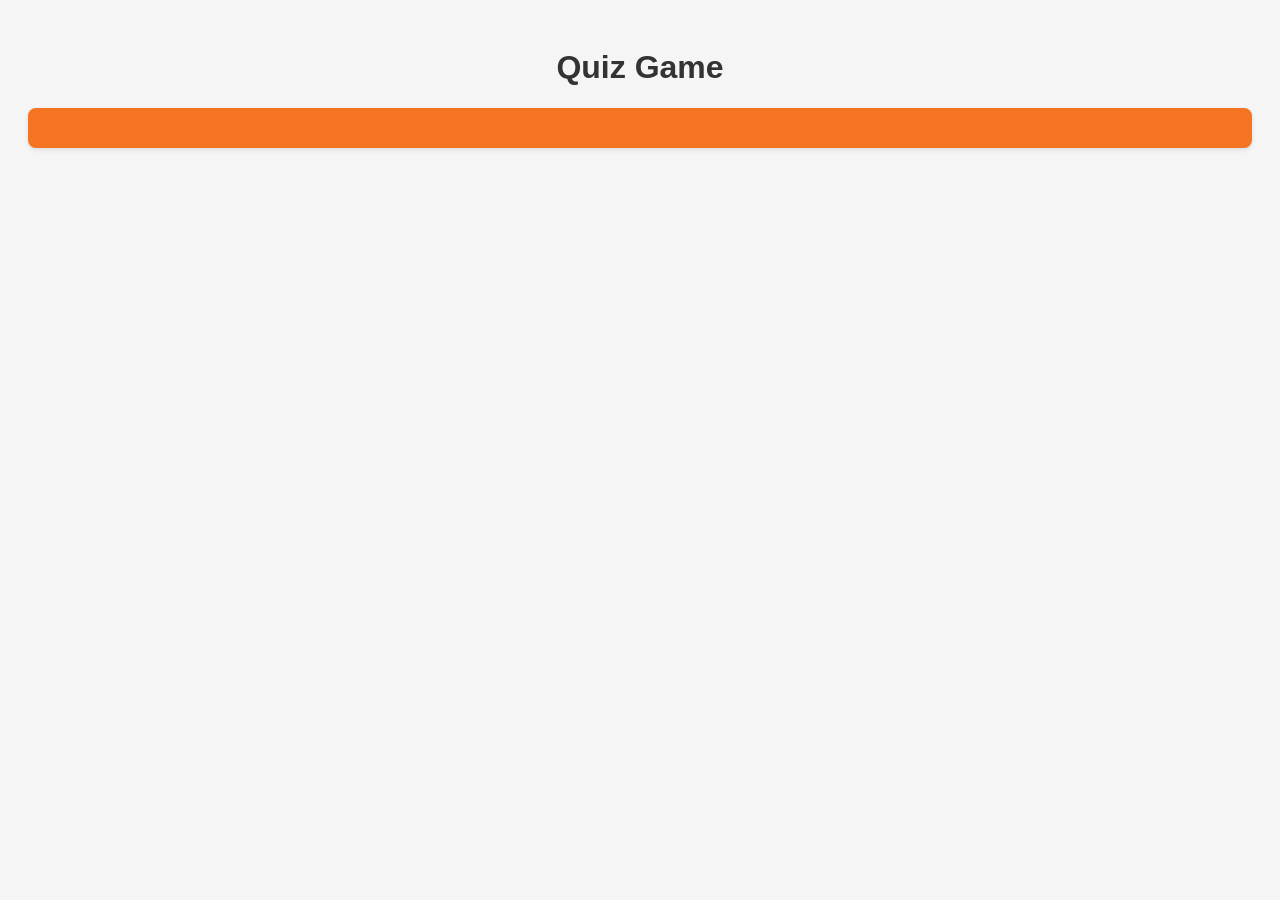
==== index.html @ 70eedc82 "first" ====
<!DOCTYPE html>
<html>

<head>
  <title>Quiz Game</title>
  <link rel="stylesheet" href="style.css" />
</head>

<body>
  <h1>Quiz Game</h1>
  <div id="question"></div>
  <div id="options"></div>
  <div id="score"></div>
  <script src="quiz3.js"></script>
</body>

</html>
---- style.css ----
body {
  font-family: Arial, sans-serif;
  background-color: #f5f5f5;
  padding: 20px;
}

h1 {
  text-align: center;
  color: #333;
}

#question {
  background-color: #f57424;
  color: #fff;
  border-radius: 8px;
  padding: 20px;
  margin-bottom: 20px;
  text-align: center;
  font-size: 20px;
  box-shadow: 0 2px 4px rgba(0, 0, 0, 0.1);
}

#options {
  display: flex;
  background-color: #a1a1a1;
  width: 50%;
  border-radius: 8px;
  flex-direction: column;
  margin: auto;
  margin-bottom: 20px;
}

#options button {
  display: block;
  width: 300px;
  height: 40px;
  cursor: pointer;
  margin: auto;
  margin-bottom: 10px;
  font-family: "Times New Roman", Times, serif;
  font-size: 20px;
  font-weight: bold;
  border-radius: 8px;
}

#options button:hover {
  background-color: #f57424;
}

#btn {
  display: flex;
  width: 50%;
  margin: auto;
  justify-content: flex-end;
}

#next {
  display: inline-block;

  background-color: #0084ff;
  color: #fff;
  border: none;
  border-radius: 20px;
  padding: 10px 20px;
  font-size: 16px;
  cursor: pointer;
}

#next:hover {
  background-color: #0060c0;
}

#score {
  text-align: center;
  font-size: 20px;
  font-weight: bold;
  color: #333;
}
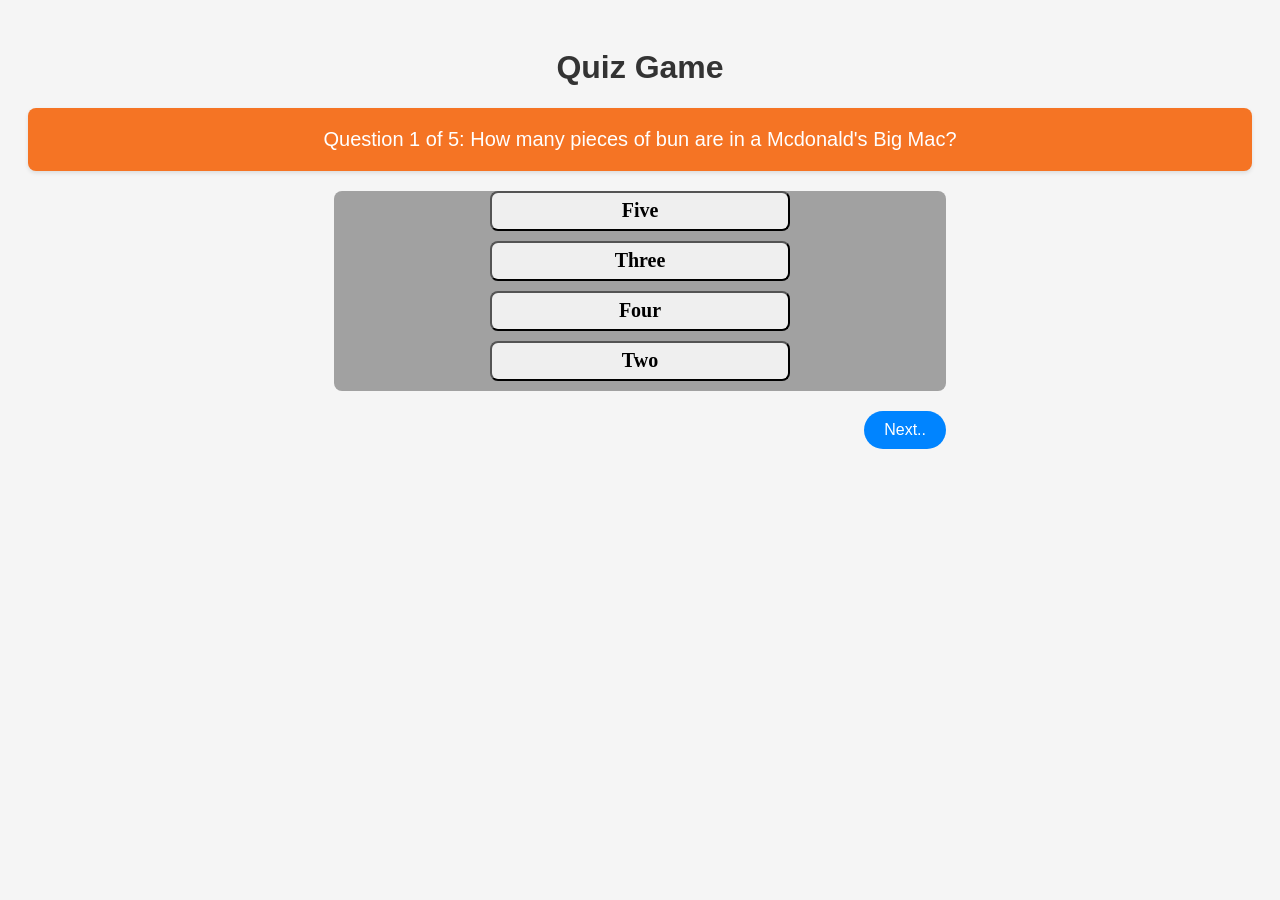
==== commit 043344cb: "Add files via upload" ====
--- a/index.html
+++ b/index.html
@@ -1,17 +1,19 @@
-<!DOCTYPE html>
-<html>
-
-<head>
-  <title>Quiz Game</title>
-  <link rel="stylesheet" href="style.css" />
-</head>
-
-<body>
-  <h1>Quiz Game</h1>
-  <div id="question"></div>
-  <div id="options"></div>
-  <div id="score"></div>
-  <script src="quiz3.js"></script>
-</body>
-
-</html>+<!DOCTYPE html>
+<html>
+  <head>
+    <title>Quiz Game</title>
+    <link rel="stylesheet" href="style.css" />
+  </head>
+  <body>
+    <h1>Quiz Game</h1>
+    <div id="question"></div>
+    <div id="options"></div>
+    <div id="score"></div>
+    <!-- 3.1... next button -->
+    <div id="btn">
+      <button id="next">Next..</button>
+    </div>
+
+    <script src="quiz3.js"></script>
+  </body>
+</html>
--- a/style.css
+++ b/style.css
@@ -1,78 +1,78 @@
-body {
-  font-family: Arial, sans-serif;
-  background-color: #f5f5f5;
-  padding: 20px;
-}
-
-h1 {
-  text-align: center;
-  color: #333;
-}
-
-#question {
-  background-color: #f57424;
-  color: #fff;
-  border-radius: 8px;
-  padding: 20px;
-  margin-bottom: 20px;
-  text-align: center;
-  font-size: 20px;
-  box-shadow: 0 2px 4px rgba(0, 0, 0, 0.1);
-}
-
-#options {
-  display: flex;
-  background-color: #a1a1a1;
-  width: 50%;
-  border-radius: 8px;
-  flex-direction: column;
-  margin: auto;
-  margin-bottom: 20px;
-}
-
-#options button {
-  display: block;
-  width: 300px;
-  height: 40px;
-  cursor: pointer;
-  margin: auto;
-  margin-bottom: 10px;
-  font-family: "Times New Roman", Times, serif;
-  font-size: 20px;
-  font-weight: bold;
-  border-radius: 8px;
-}
-
-#options button:hover {
-  background-color: #f57424;
-}
-
-#btn {
-  display: flex;
-  width: 50%;
-  margin: auto;
-  justify-content: flex-end;
-}
-
-#next {
-  display: inline-block;
-
-  background-color: #0084ff;
-  color: #fff;
-  border: none;
-  border-radius: 20px;
-  padding: 10px 20px;
-  font-size: 16px;
-  cursor: pointer;
-}
-
-#next:hover {
-  background-color: #0060c0;
-}
-
-#score {
-  text-align: center;
-  font-size: 20px;
-  font-weight: bold;
-  color: #333;
-}
+body {
+  font-family: Arial, sans-serif;
+  background-color: #f5f5f5;
+  padding: 20px;
+}
+
+h1 {
+  text-align: center;
+  color: #333;
+}
+
+#question {
+  background-color: #f57424;
+  color: #fff;
+  border-radius: 8px;
+  padding: 20px;
+  margin-bottom: 20px;
+  text-align: center;
+  font-size: 20px;
+  box-shadow: 0 2px 4px rgba(0, 0, 0, 0.1);
+}
+
+#options {
+  display: flex;
+  background-color: #a1a1a1;
+  width: 50%;
+  border-radius: 8px;
+  flex-direction: column;
+  margin: auto;
+  margin-bottom: 20px;
+}
+
+#options button {
+  display: block;
+  width: 300px;
+  height: 40px;
+  cursor: pointer;
+  margin: auto;
+  margin-bottom: 10px;
+  font-family: "Times New Roman", Times, serif;
+  font-size: 20px;
+  font-weight: bold;
+  border-radius: 8px;
+}
+
+#options button:hover {
+  background-color: #f57424;
+}
+
+#btn {
+  display: flex;
+  width: 50%;
+  margin: auto;
+  justify-content: flex-end;
+}
+
+#next {
+  display: inline-block;
+
+  background-color: #0084ff;
+  color: #fff;
+  border: none;
+  border-radius: 20px;
+  padding: 10px 20px;
+  font-size: 16px;
+  cursor: pointer;
+}
+
+#next:hover {
+  background-color: #0060c0;
+}
+
+#score {
+  text-align: center;
+  font-size: 20px;
+  font-weight: bold;
+  color: #333;
+}
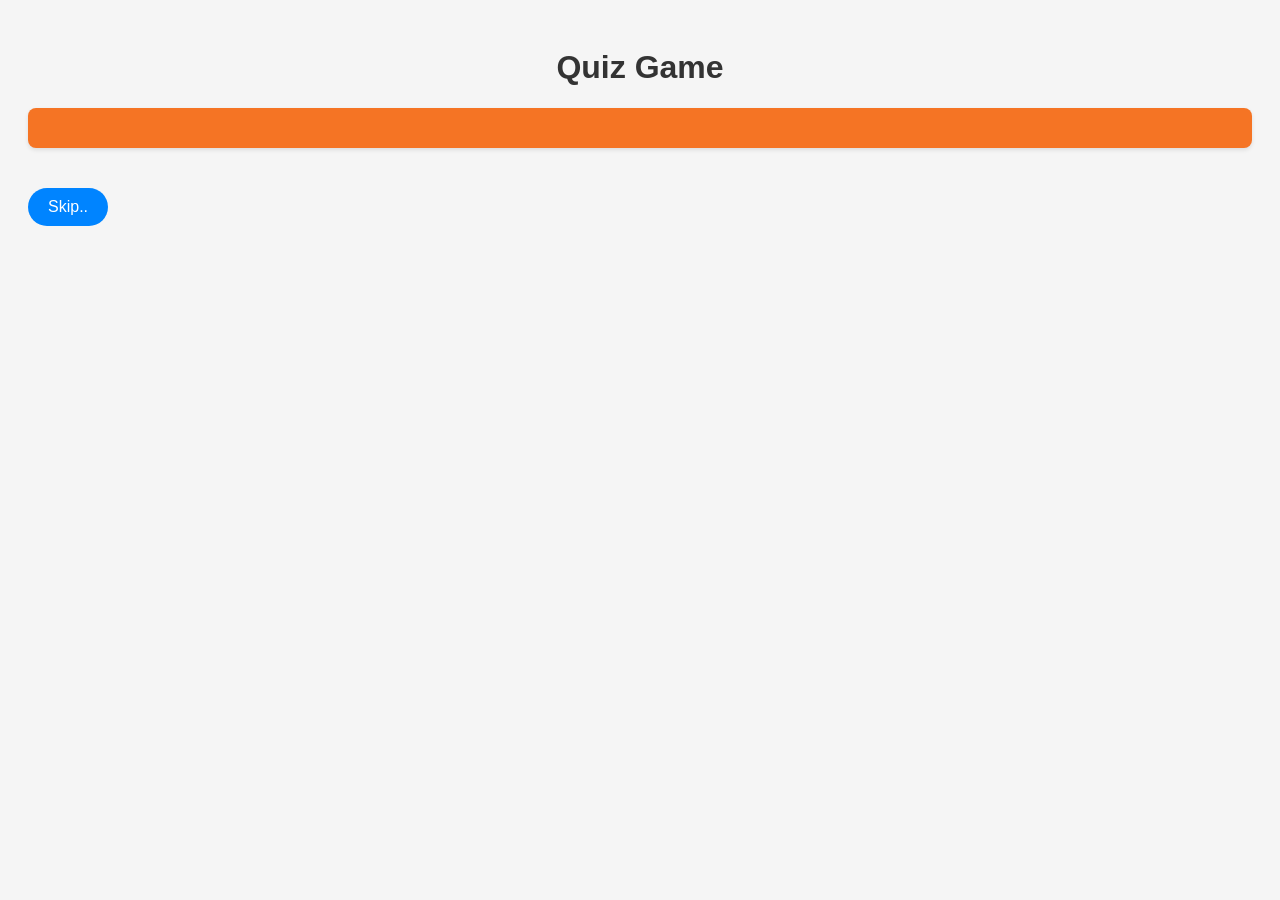
==== commit 36832f54: "Add files via upload" ====
--- a/index.html
+++ b/index.html
@@ -8,12 +8,8 @@
     <h1>Quiz Game</h1>
     <div id="question"></div>
     <div id="options"></div>
+    <button id="next">Skip..</button>
     <div id="score"></div>
-    <!-- 3.1... next button -->
-    <div id="btn">
-      <button id="next">Next..</button>
-    </div>
-
-    <script src="quiz3.js"></script>
+    <script src="quiz.js" type="module"></script>
   </body>
 </html>
--- a/style.css
+++ b/style.css
@@ -47,16 +47,7 @@
   background-color: #f57424;
 }
 
-#btn {
-  display: flex;
-  width: 50%;
-  margin: auto;
-  justify-content: flex-end;
-}
-
 #next {
-  display: inline-block;
-
   background-color: #0084ff;
   color: #fff;
   border: none;
@@ -72,7 +63,7 @@
 
 #score {
   text-align: center;
-  font-size: 20px;
+  font-size: 18px;
   font-weight: bold;
   color: #333;
 }
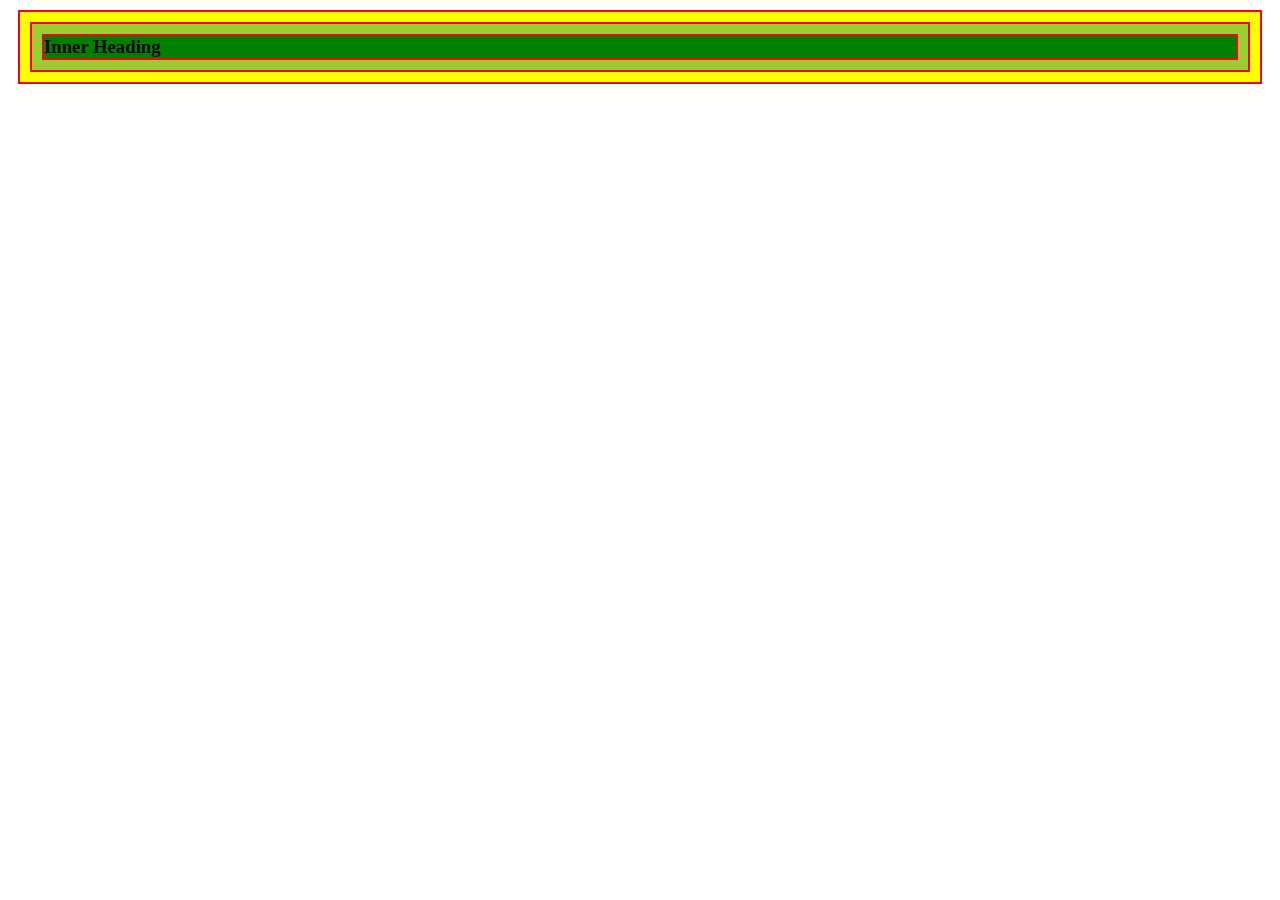
==== commit 926a98e8: "Add files via upload" ====
--- a/index.html
+++ b/index.html
@@ -1,15 +1,29 @@
-<!DOCTYPE html>
-<html>
-  <head>
-    <title>Quiz Game</title>
-    <link rel="stylesheet" href="style.css" />
-  </head>
-  <body>
-    <h1>Quiz Game</h1>
-    <div id="question"></div>
-    <div id="options"></div>
-    <button id="next">Skip..</button>
-    <div id="score"></div>
-    <script src="quiz.js" type="module"></script>
-  </body>
-</html>
+<!DOCTYPE html>
+<html>
+
+<head>
+    <title>DOM Manipulation</title>
+
+</head>
+
+<body>
+    <style>
+        body * {
+            margin: 10px;
+            border: 2px solid red
+        }
+    </style>
+    <!-- <h1 class="first" onclick="alert('this is the first heading!')">Somethiing</h1>
+    <h1 class="second">Document Object Model</h1>
+    <p id="para"> Lets Learn more about DOM manipulation here..</p> -->
+    <div style="background-color: yellow;">
+        <div style="background-color: yellowgreen;" id="innerDiv">
+            <h3 style="background-color: green;">Inner Heading</h3>
+        </div>
+    </div>
+
+    <script src="dom.js"> </script>
+
+</body>
+
+</html>
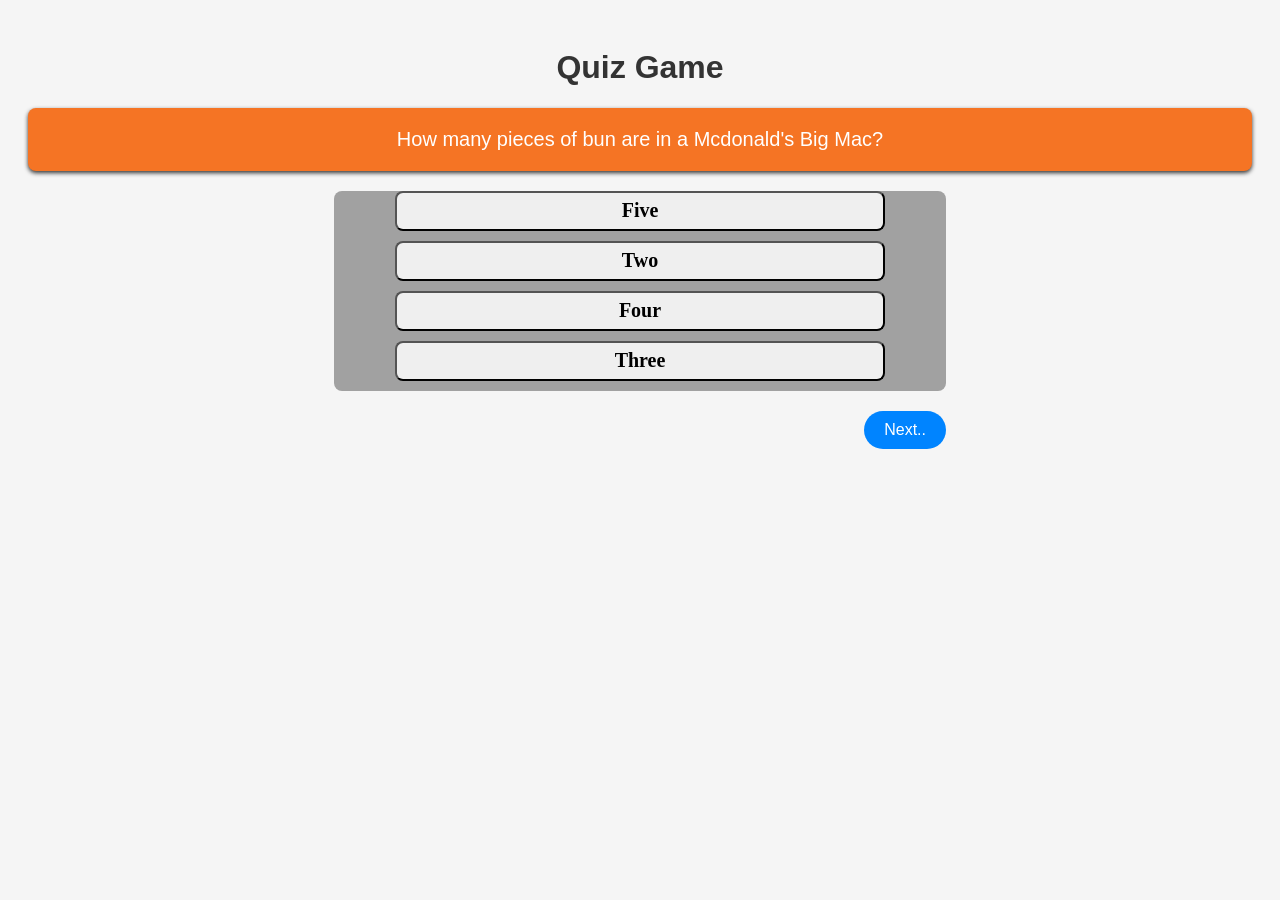
==== commit 1b4d9581: "Add files via upload" ====
--- a/index.html
+++ b/index.html
@@ -1,29 +1,20 @@
-<!DOCTYPE html>
-<html>
-
-<head>
-    <title>DOM Manipulation</title>
-
-</head>
-
-<body>
-    <style>
-        body * {
-            margin: 10px;
-            border: 2px solid red
-        }
-    </style>
-    <!-- <h1 class="first" onclick="alert('this is the first heading!')">Somethiing</h1>
-    <h1 class="second">Document Object Model</h1>
-    <p id="para"> Lets Learn more about DOM manipulation here..</p> -->
-    <div style="background-color: yellow;">
-        <div style="background-color: yellowgreen;" id="innerDiv">
-            <h3 style="background-color: green;">Inner Heading</h3>
-        </div>
-    </div>
-
-    <script src="dom.js"> </script>
-
-</body>
-
+<!DOCTYPE html>
+<html>
+
+<head>
+  <title>Quiz Game</title>
+  <link rel="stylesheet" href="style.css" />
+</head>
+
+<body>
+  <h1>Quiz Game</h1>
+  <div id="question"></div>
+  <div id="options"></div>
+  <div id="score"></div>
+  <div id="btn">
+    <button id="next">Next..</button>
+  </div>
+  <script src="quiz.js"></script>
+</body>
+
 </html>
--- a/style.css
+++ b/style.css
@@ -0,0 +1,77 @@
+body {
+  font-family: Arial, sans-serif;
+  background-color: #f5f5f5;
+  padding: 20px;
+}
+
+h1 {
+  text-align: center;
+  color: #333;
+}
+
+#question {
+  background-color: #f57424;
+  color: #fff;
+  border-radius: 8px;
+  padding: 20px;
+  margin-bottom: 20px;
+  text-align: center;
+  font-size: 20px;
+  box-shadow: 0 2px 4px rgba(3, 3, 3, 0.8);
+}
+
+#options {
+  display: flex;
+  background-color: #a1a1a1;
+  width: 50%;
+  border-radius: 8px;
+  flex-direction: column;
+  margin: auto;
+  margin-bottom: 20px;
+}
+
+#options button {
+  display: block;
+  width: 80%;
+  height: 40px;
+  cursor: pointer;
+  margin: auto;
+  margin-bottom: 10px;
+  font-family: "Times New Roman", Times, serif;
+  font-size: 20px;
+  font-weight: bold;
+  border-radius: 8px;
+}
+
+#options button:hover {
+  background-color: #f57424;
+}
+
+#btn {
+  display: flex;
+  width: 50%;
+  margin: auto;
+  justify-content: flex-end;
+}
+
+#next {
+  display: inline-block;
+  background-color: #0084ff;
+  color: #fff;
+  border: none;
+  border-radius: 20px;
+  padding: 10px 20px;
+  font-size: 16px;
+  cursor: pointer;
+}
+
+#next:hover {
+  background-color: #0060c0;
+}
+
+#score {
+  text-align: center;
+  font-size: 20px;
+  font-weight: bold;
+  color: #333;
+}
